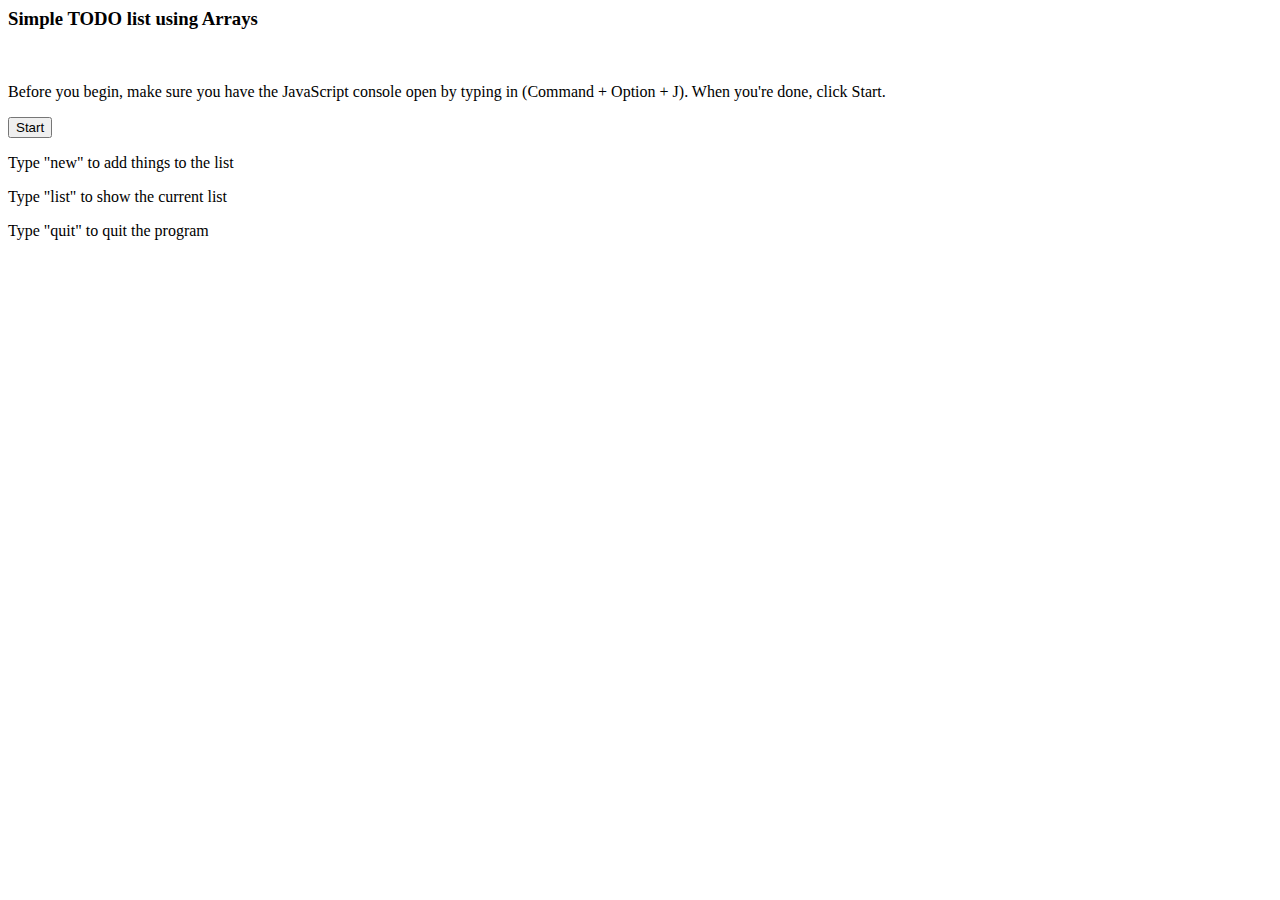
==== JS/TODO List/index.html @ a6601c74 "created TODO list app" ====
<html>
<head>
	<title>TODO List</title>
</head>
<body>
	<h3>Simple TODO list using Arrays</h3>
	<br>
	<p>Before you begin, make sure you have the JavaScript console open by typing in (Command + Option + J).
		When you're done, click Start.</p>
		<button id="Start">Start</button>
	<p>Type "new" to add things to the list</p>
	<p>Type "list" to show the current list</p>
	<p>Type "quit" to quit the program</p>

<script type="text/javascript" src="script.js"></script>
</body>
</html>
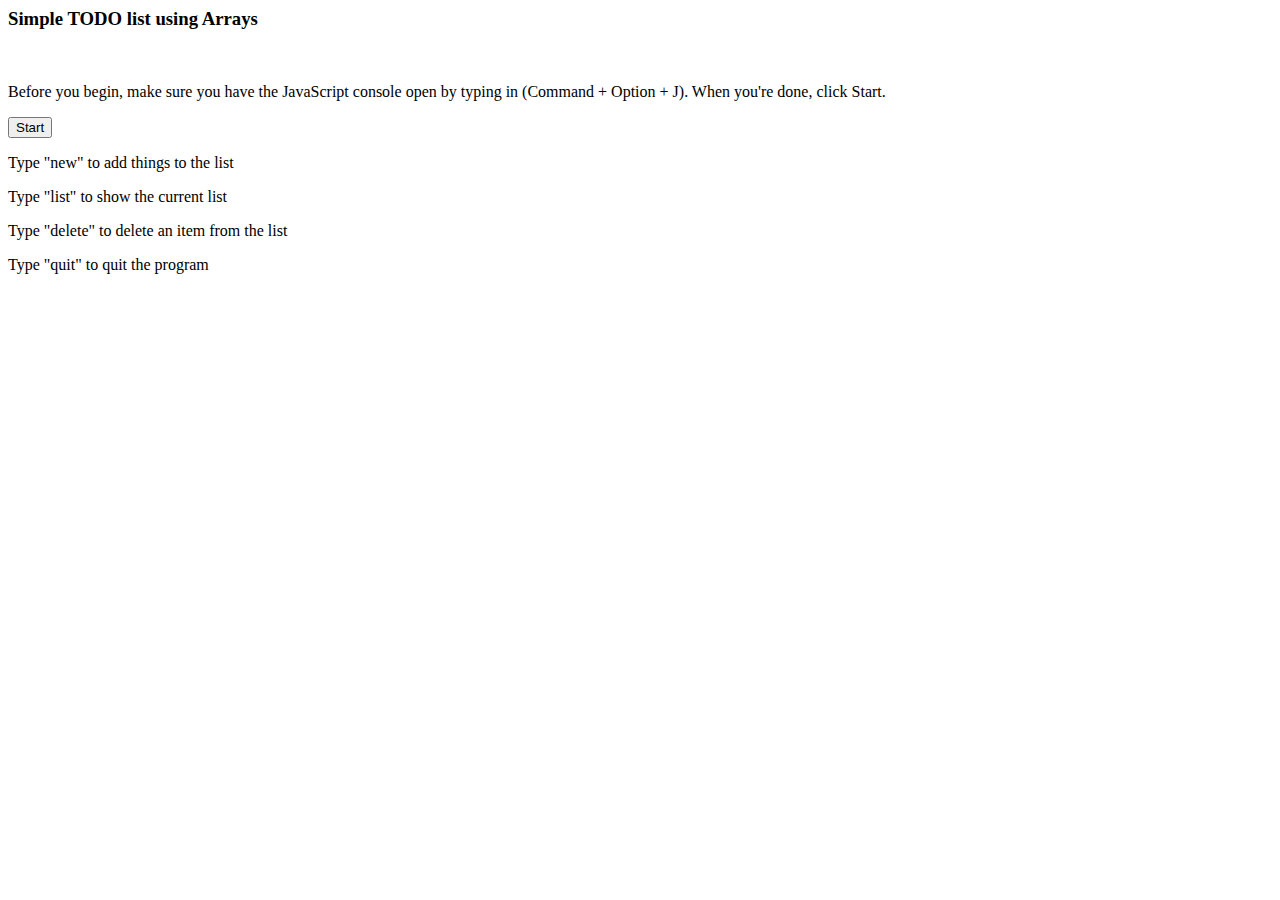
==== commit 83f204c3: "TODO list complete" ====
--- a/JS/TODO List/index.html
+++ b/JS/TODO List/index.html
@@ -10,6 +10,7 @@
 		<button id="Start">Start</button>
 	<p>Type "new" to add things to the list</p>
 	<p>Type "list" to show the current list</p>
+	<p>Type "delete" to delete an item from the list</p>
 	<p>Type "quit" to quit the program</p>
 
 <script type="text/javascript" src="script.js"></script>
